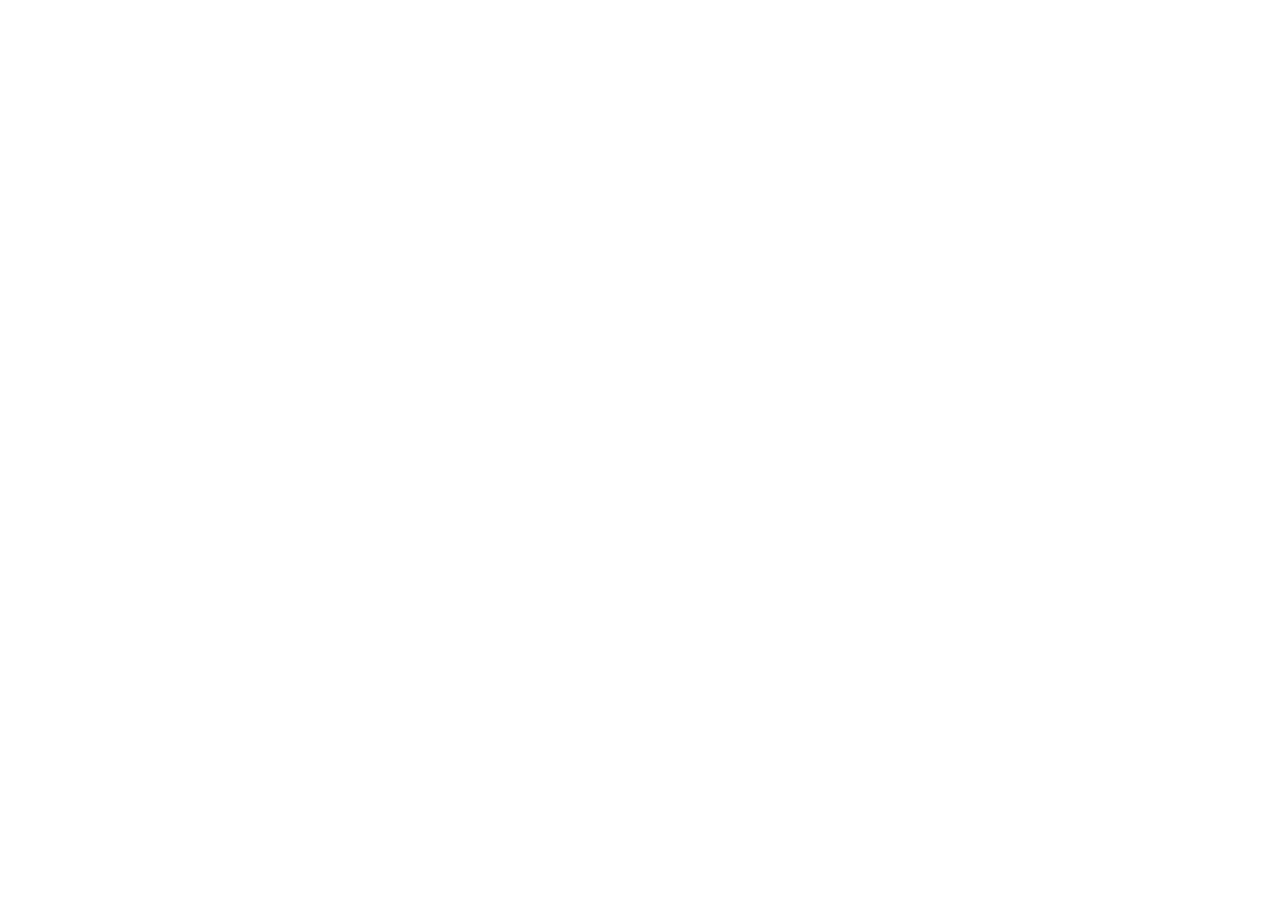
==== JavaScript_Study/1회차/배추 거스름돈.html @ 7715168c "" ====
<!DOCTYPE html>
<html lang="en">
<head>
    <meta charset="UTF-8">
    <meta name="viewport" content="width=device-width, initial-scale=1.0">
    <title>배추....</title>
</head>
<body>
    <p id="count"></p>
    <p id="cost"></p>
    <p id="answer"></p>


    <script>

    const countElement = document.querySelector("#count")
    let count = prompt("배추 개수 입력")
    countElement.textContent = count

    const costElement = document.querySelector("#cost")
    let cost = prompt("지불할 돈 입력")
    costElement.textContent = cost

    // let n = prompt("배추 개수")
    // let w = prompt("지불할 돈")

    const answerElement = document.querySelector(".question")

    function question(count, cost) {
        result = w - 3000*n
        return result
    }




    

    </script>

</body>
</html>
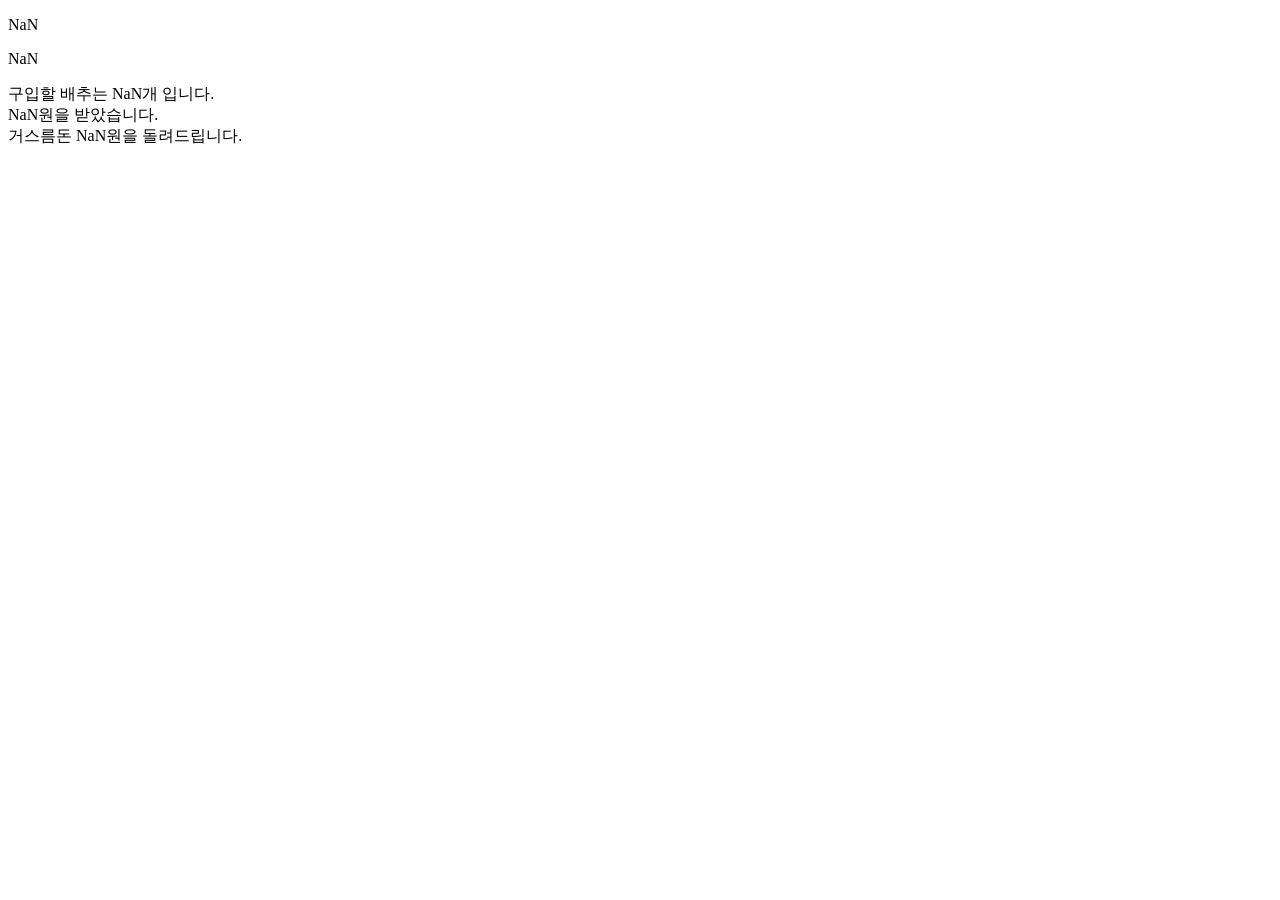
==== commit 1f59c59f: "" ====
--- a/JavaScript_Study/1회차/배추 거스름돈.html
+++ b/JavaScript_Study/1회차/배추 거스름돈.html
@@ -14,27 +14,28 @@
     <script>
 
     const countElement = document.querySelector("#count")
-    let count = prompt("배추 개수 입력")
+    let count = parseInt(prompt("구입할 배추 개수를 입력하세요")) 
     countElement.textContent = count
+    document.write(`구입할 배추는 ${count}개 입니다.<br>`)
+
 
     const costElement = document.querySelector("#cost")
-    let cost = prompt("지불할 돈 입력")
+    let cost = parseInt(prompt("지불할 돈을 입력하세요."))
     costElement.textContent = cost
+    document.write(`${cost}원을 받았습니다.<br>`)
 
-    // let n = prompt("배추 개수")
-    // let w = prompt("지불할 돈")
 
-    const answerElement = document.querySelector(".question")
+    document.write(`거스름돈 ${question()}원을 돌려드립니다.`)
 
-    function question(count, cost) {
-        result = w - 3000*n
-        return result
+    function question(n, w) {
+
+        n = count
+        w = cost
+        let result = w - 3000*n ;
+        return result;
     }
 
 
-
-
-    
 
     </script>
 
